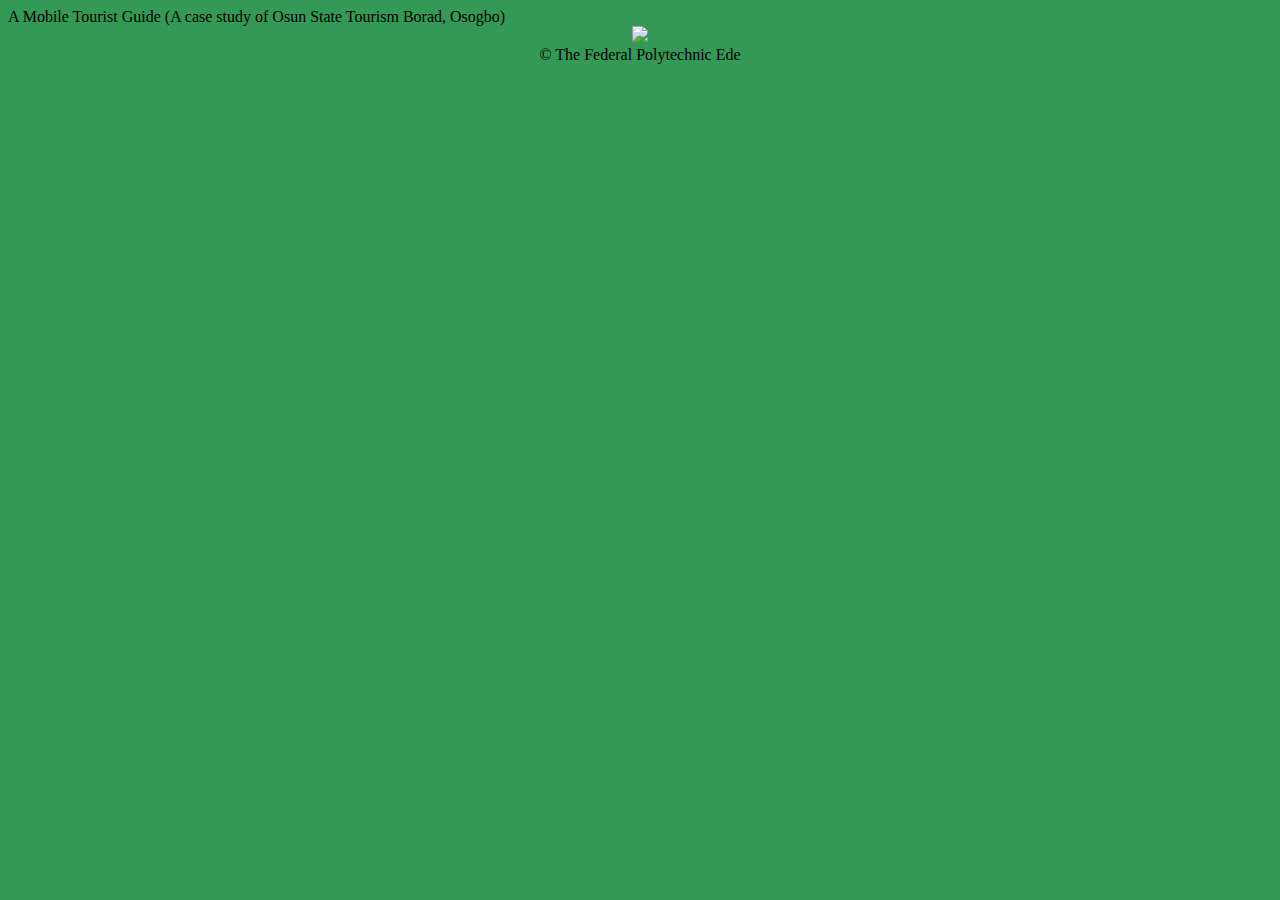
==== index.html @ dfd9ce73 "Add files via upload" ====
<!DOCTYPE html>
<html>
<head>
	<meta charset="utf-8">
	<meta http-equiv="x-ua-compatible" content="IE=Edge"/> 	
	<title></title>
	<meta name="viewport" content="width=device-width,initial-scale=1.0" />	
	<link rel="stylesheet" type="text/css" href="lib/bootstrap/css/bootstrap.min.css">
	<link rel="stylesheet" type="text/css" href="css/style.css">
	<link rel="stylesheet" type="text/css" href="css/font-awesome.min.css">
</head>
<body style='background-color: #349856;'>
<div id="app">
	<div class="container">
		<div class="row">
			<div class="col-xs-12">
				
				<div class="center app-name">
					A Mobile Tourist Guide
					<span>(A case study of Osun State Tourism Borad, Osogbo)</span>
				</div>

				<div align="center">
					<img src="img/icon.jpg" class="img-circle img-responsive">
				</div>


				<div id="home-foot">
					<center>&copy; The Federal Polytechnic Ede</center>
				</div>
			</div>
		</div>
	</div>
</div>


<script type="text/javascript" src="lib/jquery/jquery.min.js"></script>
<script type="text/javascript" src="js/main.js"></script>
<script type="text/javascript">
	$(document).ready(function() {
		var visited = sessionStorage.getItem("here");
		if(visited == "yes"){
			window.location = "guide.html";
		}else{
			sessionStorage.setItem("here","yes");
			setTimeout(function(){
				window.location = "guide.html";
			},5000);
		}
	});
</script>
</body>
</html>
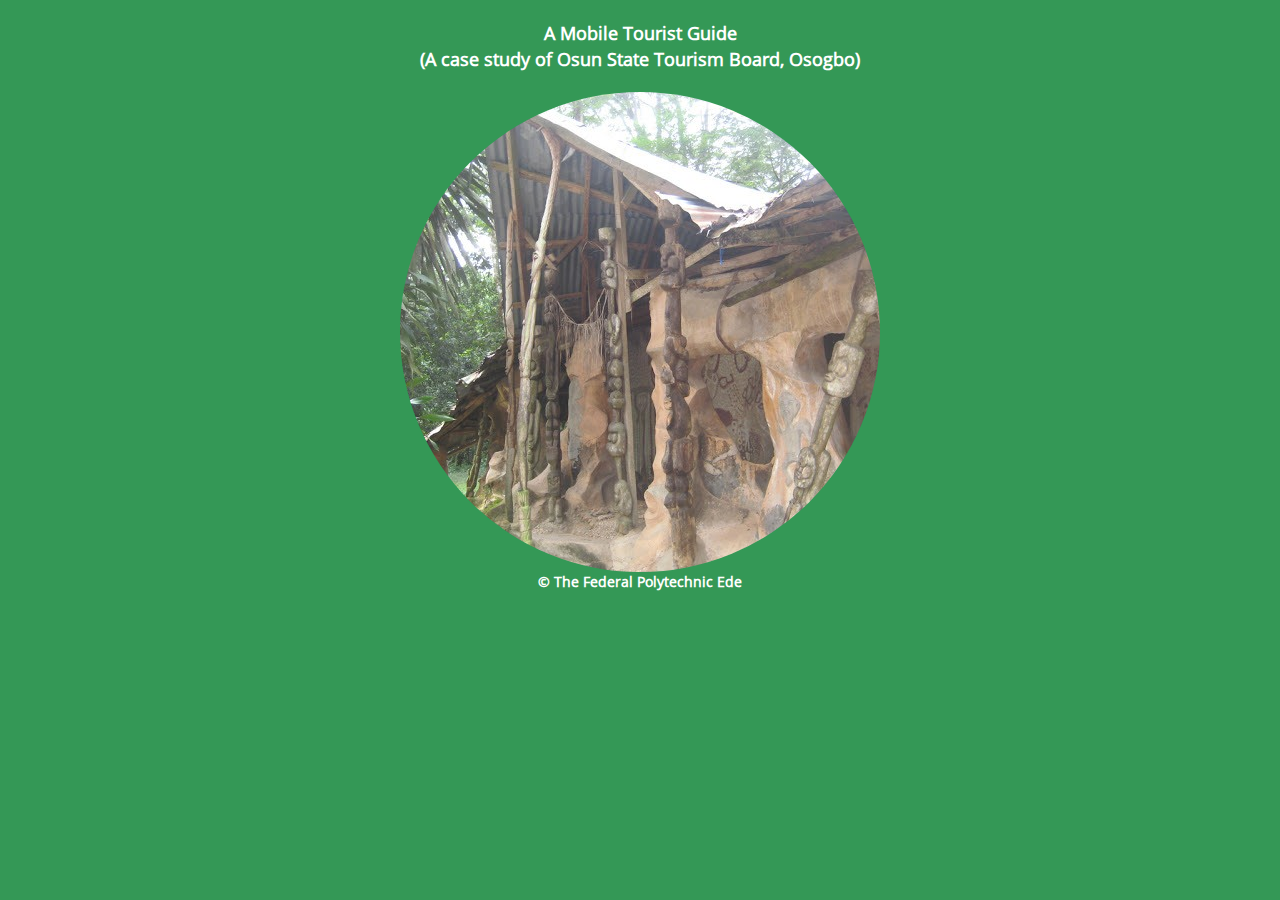
==== commit 38c61c2e: "Add files via upload" ====
--- a/index.html
+++ b/index.html
@@ -9,7 +9,7 @@
 	<link rel="stylesheet" type="text/css" href="css/style.css">
 	<link rel="stylesheet" type="text/css" href="css/font-awesome.min.css">
 </head>
-<body style='background-color: #349856;'>
+<body style='background-color: #349856; padding-top: 0;'>
 <div id="app">
 	<div class="container">
 		<div class="row">
@@ -17,7 +17,7 @@
 				
 				<div class="center app-name">
 					A Mobile Tourist Guide
-					<span>(A case study of Osun State Tourism Borad, Osogbo)</span>
+					<span>(A case study of Osun State Tourism Board, Osogbo)</span>
 				</div>
 
 				<div align="center">
--- a/css/style.css
+++ b/css/style.css
@@ -0,0 +1,198 @@
+/*ed5709;*/
+@font-face {
+	font-family: 'Open Sans';
+	src: url('../fonts/OpenSans-Regular.ttf') format("truetype");
+}
+
+body{
+	font-family: 'Open Sans';
+	padding-top: 50px;
+}
+
+.title{
+	font-size: 2em;
+	color: #fff;
+	text-align: center;
+	background-color: #349856;
+	padding: 5px 8px;
+	position: fixed;
+	width: 100%;
+	top: 0;
+	z-index: 90;
+}
+
+.center{
+	text-align: center;
+}
+.text-site{
+	color: #349856;
+}
+
+.foot:before{
+	clear: both;
+	display: block;
+	content: '';
+}
+
+.foot{
+	color: #fff;
+	background-color: #349856;
+	text-align: center;		
+	font-weight: bold;
+	margin-top: 10px;
+	padding-bottom: 10px;
+	padding-top: 10px;
+	display: block;
+}
+
+.about p{
+	text-align: justify;
+}
+
+
+.navbar-toggle{
+	font-weight: bold;
+}
+
+.navbar-toggle .icon-bar{
+	background-color: #fff;
+}
+.about-bg{
+	background-position: center;
+	background-size: cover;
+	height: 200px;
+	margin-bottom: 10px;
+}
+
+.divider{
+	color: #349856;
+	font-size: 20px;
+	line-height: 1em;
+	margin-bottom: 1.0em;
+	border-bottom: 1px solid;
+	text-align: center;
+}
+
+.divider i{
+	position: relative;
+	top: 0.5em;
+	color: #349856;
+}
+
+.ul-gallery{
+	list-style: none;
+	padding: 0;
+	text-align: center;
+}
+
+.ul-gallery li{
+	margin-bottom: 10px;
+	width: 45%;
+	display: inline-block;
+	cursor: pointer;
+}
+
+#home-foot{	
+	text-align: center;	
+	color: #fff;
+	font-weight: bold;	
+}
+
+.app-name{	
+	margin-top: 20px;
+	margin-bottom: 20px;
+	color: #fff;
+	font-size: 1.3em;
+	font-weight: bold;
+}
+
+.app-name span{
+	display: block;
+}
+
+.ul-menu{
+	list-style: none;
+	margin-left: 0;
+	padding-left: 0;
+}
+
+.menu-body{
+	padding: 10px 0;
+	margin-top: 40px;
+	overflow-y: auto;
+}
+
+#left-menu{
+	position: fixed;
+	left: 0;
+	top: 0;
+	background-color: rgba(0,0,0,0.8);
+	box-shadow: 0 0 4px #D0D0D0;
+	height: 100%;
+	min-width: 240px;
+	z-index: 900;	
+	display: none;
+}
+
+.ul-menu a{
+	display: block;
+	border-bottom: #fff solid 1px;
+	padding-left: 5px;	
+	color: #349856;
+	padding: 10px;
+	font-size: 1.1em;
+}
+
+.ul-menu a:hover{
+	text-decoration: none;
+	background-color: #eee;
+}
+
+#show-menu{
+	display: block !important;	
+}
+
+.t-list{
+	list-style: none;
+	margin: 0;
+	padding: 0;
+}
+
+.t-list a{
+	display: block;
+	background-color: #FEFEFE;
+	width: 100%;
+	padding: 10px;
+	text-transform: capitalize;
+	color: #349856;
+	border: #349856 solid 1px;
+	border-bottom: 0;
+}
+
+a.last-menu{
+	border-bottom: #349856 solid 1px;
+}
+
+.t-list a:hover{
+	text-decoration: none;
+	color: #34DF90;
+}
+
+
+.developer{
+	position: relative;
+	width: 100%;
+}
+
+.developer span{
+	position: absolute;
+	bottom: 10px;
+	text-align: center;
+	color: #349856;
+	background-color: rgba(0,0,0,0.8);
+	left: 0;
+	font-weight: bold;
+	display: inline-block;
+	padding: 10px;
+	width: 100%;
+}
